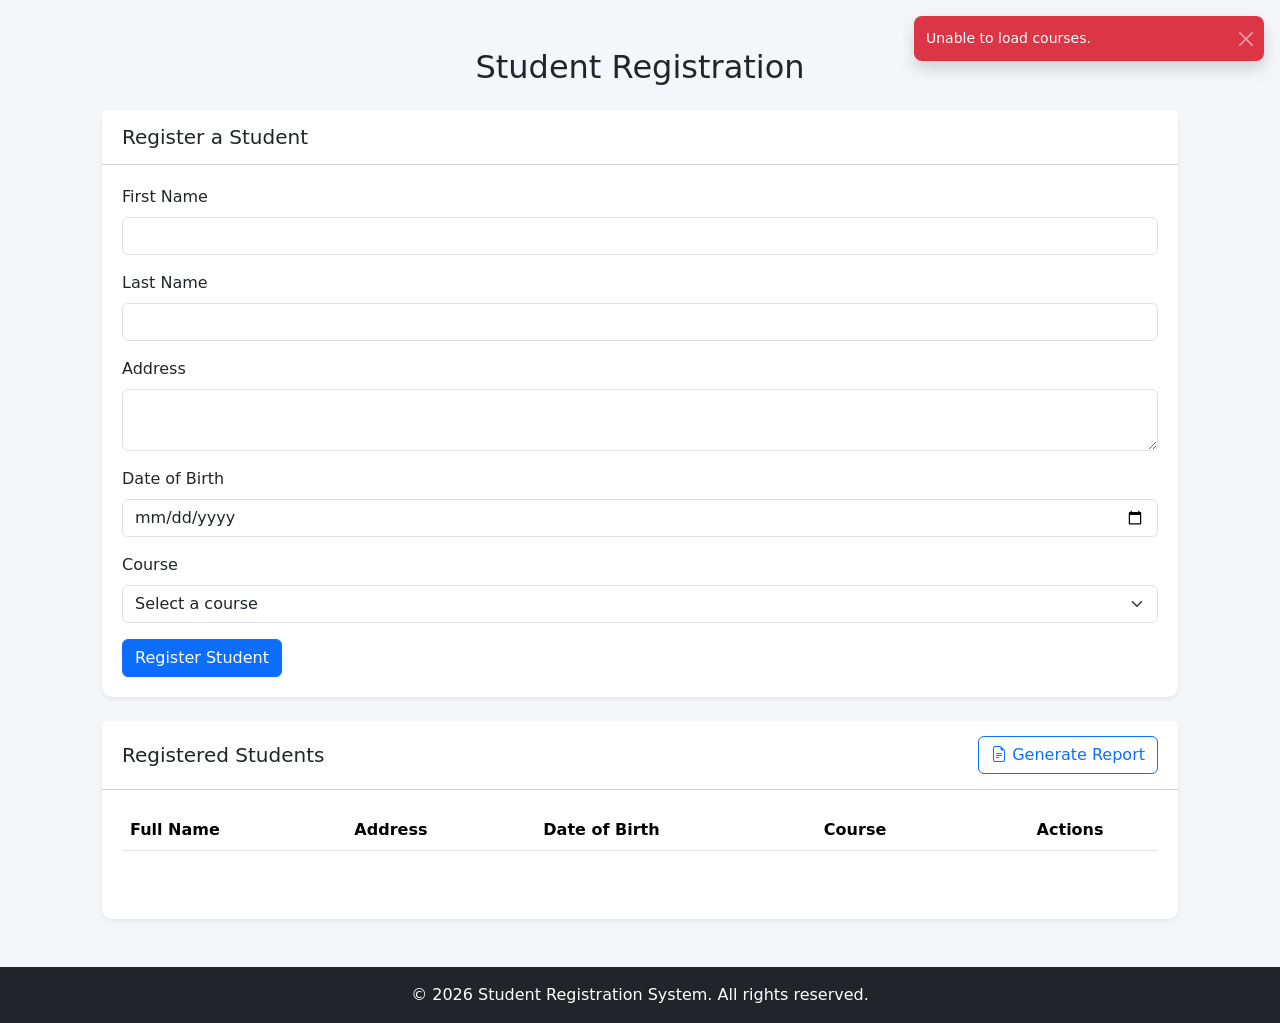
==== StudentRegistration.Client/index.html @ 8a358b91 "Add project files." ====
﻿<!DOCTYPE html>
<html>
<head>
    <meta charset="utf-8" />
    <title>Student Registration</title>

    <link href="https://cdn.jsdelivr.net/npm/bootstrap@5.3.3/dist/css/bootstrap.min.css" rel="stylesheet" />

    <link href="css/style.css" rel="stylesheet" />

    <link rel="stylesheet"
          href="https://cdn.jsdelivr.net/npm/bootstrap-icons@1.11.3/font/bootstrap-icons.min.css">
</head>
<body>
    <div class="container mt-5">
        <h2 class="text-center mb-4">Student Registration</h2>

        <!-- Registration form-->
        <div class="card shadow-sm mb-4">
            <div class="card-header">
                <h5 class="mb-0">Register a Student</h5>
            </div>

            <div class="card-body">
                <form id="studentForm">

                    <div class="mb-3">
                        <label for="firstName" class="form-label">First Name</label>
                        <input type="text" class="form-control" id="firstName" required />
                    </div>

                    <div class="mb-3">
                        <label for="lastName" class="form-label">Last Name</label>
                        <input type="text" class="form-control" id="lastName" required />
                    </div>

                    <div class="mb-3">
                        <label for="address" class="form-label">Address</label>
                        <textarea class="form-control" id="address" rows="2"></textarea>
                    </div>

                    <div class="mb-3">
                        <label for="dateOfBirth" class="form-label">Date of Birth</label>
                        <input type="date" class="form-control" id="dateOfBirth" />
                    </div>

                    <div class="mb-3">
                        <label for="course" class="form-label">Course</label>
                        <select class="form-select" id="course" required>
                            <option value="">Select a course</option>
                        </select>
                    </div>

                    <button type="submit" class="btn btn-primary">
                        Register Student
                    </button>

                </form>
            </div>
        </div>

        <!--Student List-->
        <div class="card shadow-sm">
            <div class="card-header d-flex justify-content-between align-items-center">
                <h5 class="mb-0">Registered Students</h5>

                <button type="button"
                        class="btn btn-outline-primary"
                        id="btnGenerateReport">
                    <i class="bi bi-file-earmark-text"></i>
                    Generate Report
                </button>
            </div>

            <div class="card-body">
                <div class="table-responsive">
                    <table class="table table-striped table-hover student-table">
                        <thead>
                            <tr>
                                <th>Full Name</th>
                                <th>Address</th>
                                <th>Date of Birth</th>
                                <th>Course</th>
                                <th class="text-center">Actions</th>
                            </tr>
                        </thead>

                        <tbody id="studentTableBody">
                            <!--Students will be loaded here-->
                        </tbody>
                    </table>
                </div>

            </div>
            <nav class="mt-3 mb-3" aria-label="Student table pagination">
                <ul class="pagination justify-content-center" id="pagination">
                </ul>
            </nav>
        </div>
    </div>

    <!--Footer-->
    <footer class="bg-dark text-white text-center py-3 mt-5">
        <p class="mb-0">
            &copy; 2026 Student Registration System. All rights reserved.
        </p>
    </footer>

    <!-- Toast Container -->
    <div class="toast-container position-fixed top-0 end-0 p-3"
         style="z-index: 1100;">

        <div id="appToast"
             class="toast align-items-center border-0"
             role="alert"
             aria-live="assertive"
             aria-atomic="true">

            <div class="d-flex">
                <div class="toast-body" id="toastMessage">
                </div>

                <button type="button"
                        class="btn-close btn-close-white me-2 m-auto"
                        data-bs-dismiss="toast"
                        aria-label="Close">
                </button>
            </div>
        </div>
    </div>
    <script src="https://cdn.jsdelivr.net/npm/bootstrap@5.3.3/dist/js/bootstrap.bundle.min.js"></script>

    <script src="https://code.jquery.com/jquery-3.7.1.min.js"></script>

    <script src="js/students.js"></script>
</body>
</html>
---- StudentRegistration.Client/css/style.css ----
﻿html, body {
    min-height: 100%;
}

body {
    min-height: 100vh;
    display: flex;
    flex-direction: column;
    background-color: #f5f6fa;
}

footer {
    margin-top: auto;
}

.container {
    max-width: 1100px;
}

.card {
    border: none;
    border-radius: 10px;
}

.card-header {
    background-color: white;
    padding: 15px 20px;
}

.card-body {
    padding: 20px;
}

.btn-edit i,
.btn-delete i {
    font-size: 16px;
}

.btn-edit {
    margin-right: 5px;
}

.pagination {
    margin-bottom: 0;
}

.pagination .page-link {
    color: #0d6efd;
    cursor: pointer;
}

.pagination .page-item.active .page-link {
    background-color: #0d6efd;
    border-color: #0d6efd;
    color: white;
}

.pagination .page-item.disabled .page-link {
    cursor: not-allowed;
}

#appToast {
    min-width: 280px;
    border-radius: 8px;
}

.toast-body {
    color: white;
    font-size: 14px;
    font-weight: 500;
}
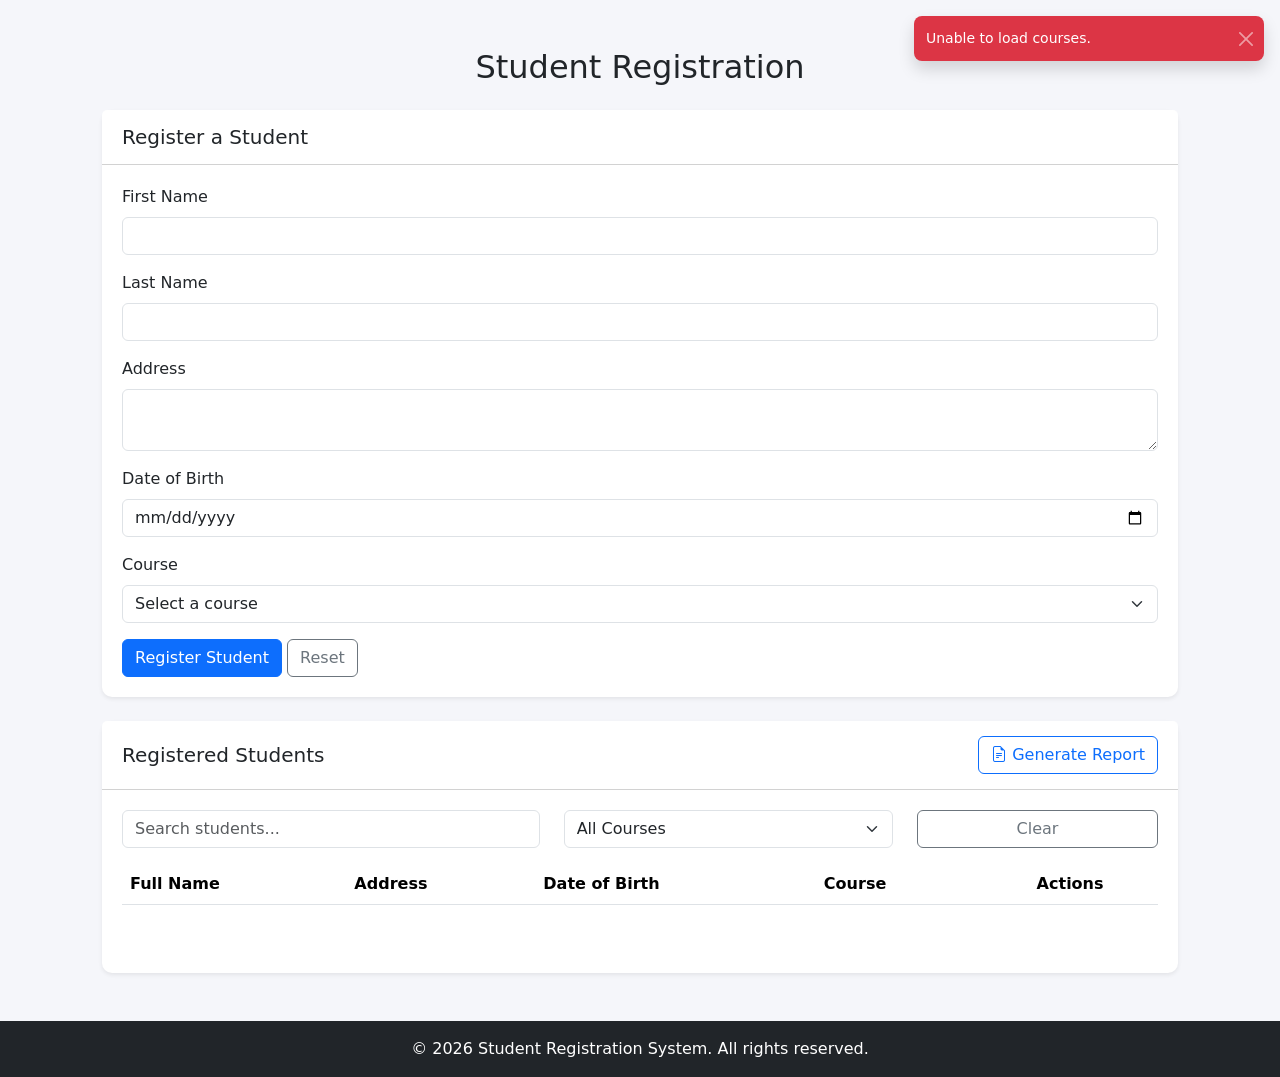
==== commit d7f00aed: "Added search and filtering functionality" ====
--- a/StudentRegistration.Client/index.html
+++ b/StudentRegistration.Client/index.html
@@ -55,6 +55,9 @@
                         Register Student
                     </button>
 
+                    <button type="reset" id="btnReset" class="btn btn-outline-secondary">
+                        Reset
+                    </button>
                 </form>
             </div>
         </div>
@@ -73,6 +76,26 @@
             </div>
 
             <div class="card-body">
+                <div class="row mb-3">
+                    <div class="col-md-5">
+                        <input type="text" id="searchStudent"
+                               class="form-control"
+                               placeholder="Search students..." />
+                    </div>
+
+                    <div class="col-md-4">
+                        <select id="filterCourse" class="form-select">
+                            <option value="0">All Courses</option>
+                        </select>
+                    </div>
+
+                    <div class="col-md-3">
+                        <button type="button" id="btnClearFilters"
+                                class="btn btn-outline-secondary w-100">
+                            Clear
+                        </button>
+                    </div>
+                </div>
                 <div class="table-responsive">
                     <table class="table table-striped table-hover student-table">
                         <thead>
@@ -99,13 +122,6 @@
         </div>
     </div>
 
-    <!--Footer-->
-    <footer class="bg-dark text-white text-center py-3 mt-5">
-        <p class="mb-0">
-            &copy; 2026 Student Registration System. All rights reserved.
-        </p>
-    </footer>
-
     <!-- Toast Container -->
     <div class="toast-container position-fixed top-0 end-0 p-3"
          style="z-index: 1100;">
@@ -128,9 +144,17 @@
             </div>
         </div>
     </div>
-    <script src="https://cdn.jsdelivr.net/npm/bootstrap@5.3.3/dist/js/bootstrap.bundle.min.js"></script>
+
+    <!--Footer-->
+    <footer class="bg-dark text-white text-center py-3 mt-5">
+        <p class="mb-0">
+            &copy; 2026 Student Registration System. All rights reserved.
+        </p>
+    </footer>
 
     <script src="https://code.jquery.com/jquery-3.7.1.min.js"></script>
+
+    <script src="https://cdn.jsdelivr.net/npm/bootstrap@5.3.3/dist/js/bootstrap.bundle.min.js"></script>
 
     <script src="js/students.js"></script>
 </body>
